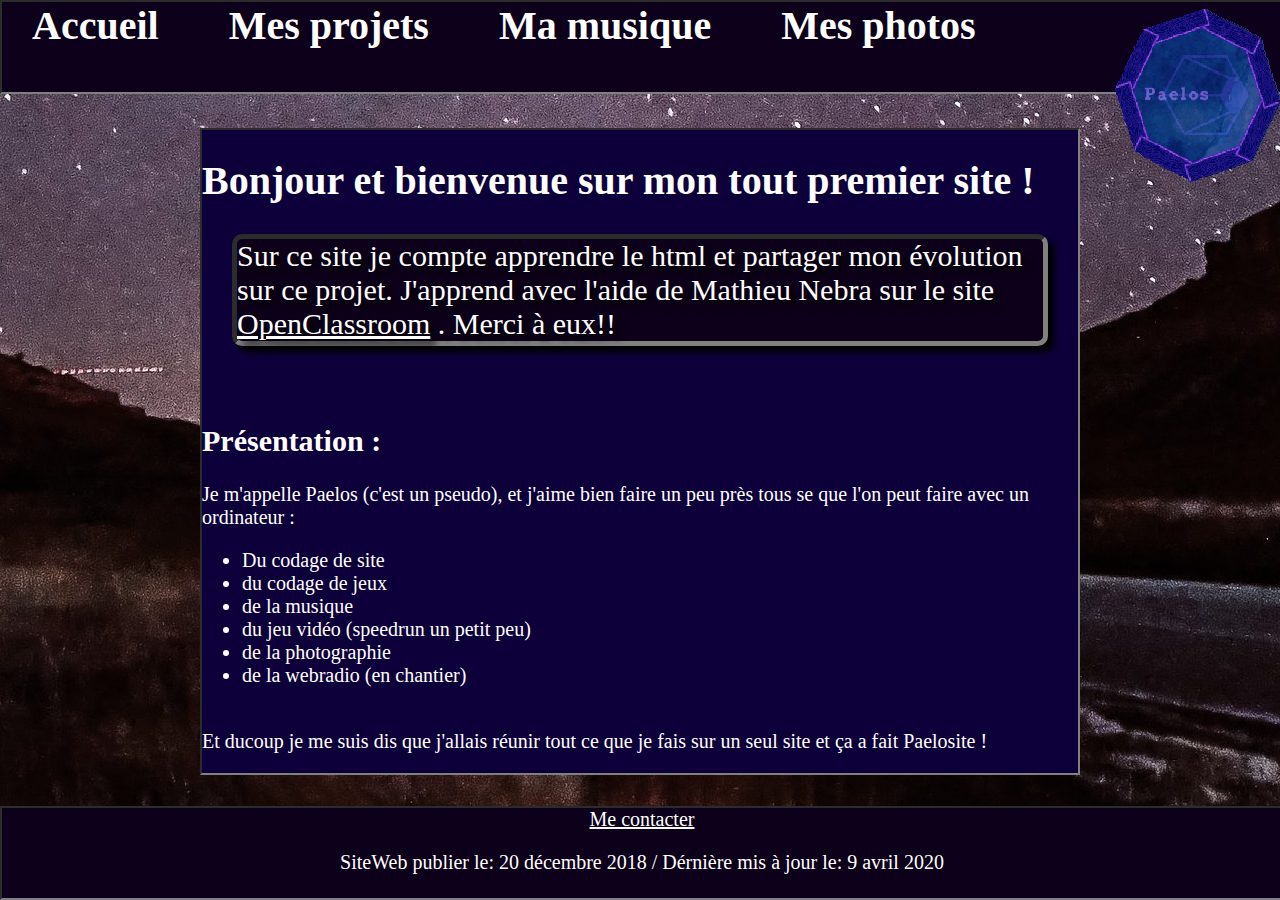
==== index.html @ 07039e09 "Update index.html" ====
<!DOCTYPE html>
	<html>
		
		<head>
			<meta charset="utf-8">
				<link rel="stylesheet" href="pre.css" />
				<title>Paelosite - Un site un peu nul mais rigolo</title>
				<link rel="icon" type="image/png" href="Paelos LOGO.PNG">
				
					
						<p>
							<h1><strong>
								<div class=haut style="position:absolute; top:0">
									<div class=ole>
										<img src="Paelos LOGO.PNG" alt="logo Paelos"/>
									</div>
									<a class=a href=index.html title="Retour au début">Accueil<a/>      
									<a class=b href=Mesliens.html title="Parce que c'est notre projet">Mes projets<a/>     
									<a class=c href=jeu.html title="Tout pour la musique">Ma musique<a/>     
									<a class=d href=Mesphotos.html title="Des photos que j'ai prise">Mes photos<a/>
								</div>
							</h1></strong>
						</p>			
		</head>
		
		<body>
			 <div class =machin>
					<p>
						<h1><strong>Bonjour et bienvenue sur mon tout premier site ! </h1></strong>
					</p>
					<p class=mise>     Sur ce site je compte apprendre le html et partager mon évolution sur ce projet.        J'apprend avec l'aide de Mathieu Nebra sur le site 
						<a href=https://openclassrooms.com/fr/dashboard title="Très pratique" target="_blank">OpenClassroom<a/>
							. Merci à eux!!
					</p> 
					</br>
					<p><h2>Présentation :</h2></p>
					<p>Je m'appelle Paelos (c'est un pseudo), et j'aime bien faire un peu près tous se que l'on peut faire avec un ordinateur : 
						<ul>
							<li>Du codage de site</li>
							<li>du codage de jeux</li>
							<li>de la musique</li>
							<li>du jeu vidéo (speedrun un petit peu)</li>
							<li>de la photographie</li>
							<li>de la webradio (en chantier)</li>
						</ul>
						</br>
						Et ducoup je me suis dis que j'allais réunir tout ce que je fais sur un seul site et ça a fait Paelosite !</p>
				</div>
				
					<div class="mail" style="position:absolute; bottom:0">
						<a href="mailto:Paelosite@protonmail.com">Me contacter</a>
						<br/>
						<p>SiteWeb publier le: 20 décembre 2018 / Dérnière mis à jour le: 9 avril 2020</p>
					</div>
		</body>
	
	</html>
---- pre.css ----
body
{
	margin:0px;
	padding:0px;
	background-attachment: fixed;
	background-image: url(starry-skies-in-the-dessert-canyons.jpg);
	background-position: center bottom;
	background-attachment: fixed;
}
*
{
	color: white;
}
.haut
{
	text-decoration: rgb(34,54,146);
	width: 100%;
	background-color: rgb(13,0,26);
	border: 2px grey inset;
	height: 10%;
	font-size: 40px;
	margin left: 30px;
}
.mise
{
	border: 5px gray inset;
	border-radius: 10px;
	box-shadow: 6px 6px 6px black;
	text-shadow: 6px 6px 6px black;
	margin-left: 30px;
	margin-right: 30px;
	background-color: rgb(13,0,26);
	font-size: 30px;
}
.machin
{
	justify-content: center;
	margin-right: 200px;
	margin-left: 200px;
	background-color: rgb(13,0,58);
	color: white;
	border: 2px grey inset;
	font-size: 20px;
	margin-top: 10%;
}
.mail
{
	font-size: 20px;
	text-align: center;
	background-color: rgb(13,0,26);
	border: 2px grey inset;
	width: 100%;
	height: 10%;
}
.ole
{
	float: right;
}
.a, .b, .c, .d
{
	margin-left: 30px;
	margin-right: 30px;
	
	text-decoration: none;
}
.d:hover
{
	color: grey;
	border: 3px rgb(13,0,58) inset;
}
.c:hover
{
	color: grey;
	border: 3px rgb(13,0,58) inset;
}
.b:hover
{
	color: grey;
	border: 3px rgb(13,0,58) inset;
}
.a:hover
{
	color: grey;
	border: 3px rgb(13,0,58) inset;
}
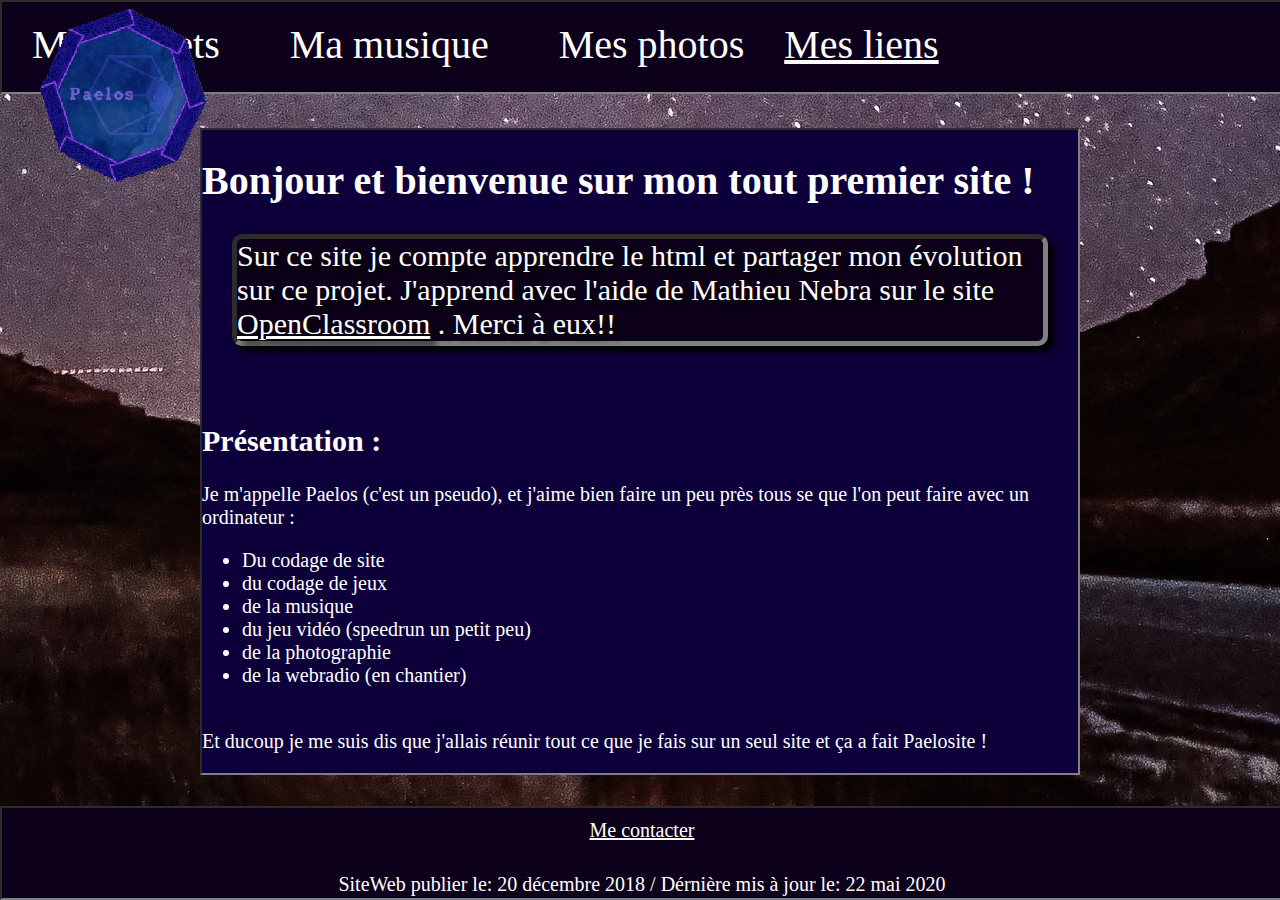
==== commit ccf3a12e: "Update index.html" ====
--- a/index.html
+++ b/index.html
@@ -7,23 +7,20 @@
 				<title>Paelosite - Un site un peu nul mais rigolo</title>
 				<link rel="icon" type="image/png" href="Paelos LOGO.PNG">
 				
-					
-						<p>
-							<h1><strong>
-								<div class=haut style="position:absolute; top:0">
-									<div class=ole>
-										<img src="Paelos LOGO.PNG" alt="logo Paelos"/>
-									</div>
-									<a class=a href=index.html title="Retour au début">Accueil<a/>      
-									<a class=b href=Mesliens.html title="Parce que c'est notre projet">Mes projets<a/>     
-									<a class=c href=jeu.html title="Tout pour la musique">Ma musique<a/>     
-									<a class=d href=Mesphotos.html title="Des photos que j'ai prise">Mes photos<a/>
-								</div>
-							</h1></strong>
-						</p>			
+		
 		</head>
 		
 		<body>
+								<div class=haut style="position:absolute; top:0">     
+										<a class=b href=Mesliens.html title="Parce que c'est notre projet" style="line-height:85px;">Mes projets<a/> 
+										<a class=c href=jeu.html title="Tout pour la musique" style="line-height:85px;">Ma musique<a/>     
+										<a class=d href=Mesphotos.html title="Des photos que j'ai prise" style="line-height:85px;">Mes photos<a/>
+										<a class=e href=liens.html title="Forcément ça créer des liens" style="line-height:85px;">Mes liens<a/>
+									<div class=ole style="position:absolute; top:0">
+										<a class=a href=index.html title="Retour au début"><img src="Paelos LOGO.PNG" alt="logo Paelos"/></a>
+									</div>    
+									</div>
+	
 			 <div class =machin>
 					<p>
 						<h1><strong>Bonjour et bienvenue sur mon tout premier site ! </h1></strong>
@@ -48,9 +45,8 @@
 				</div>
 				
 					<div class="mail" style="position:absolute; bottom:0">
-						<a href="mailto:Paelosite@protonmail.com">Me contacter</a>
-						<br/>
-						<p>SiteWeb publier le: 20 décembre 2018 / Dérnière mis à jour le: 9 avril 2020</p>
+						<a href="mailto:Paelosite@protonmail.com" style="line-height:45px;">Me contacter</a>
+						<p>SiteWeb publier le: 20 décembre 2018 / Dérnière mis à jour le: 22 mai 2020</p>
 					</div>
 		</body>
 	
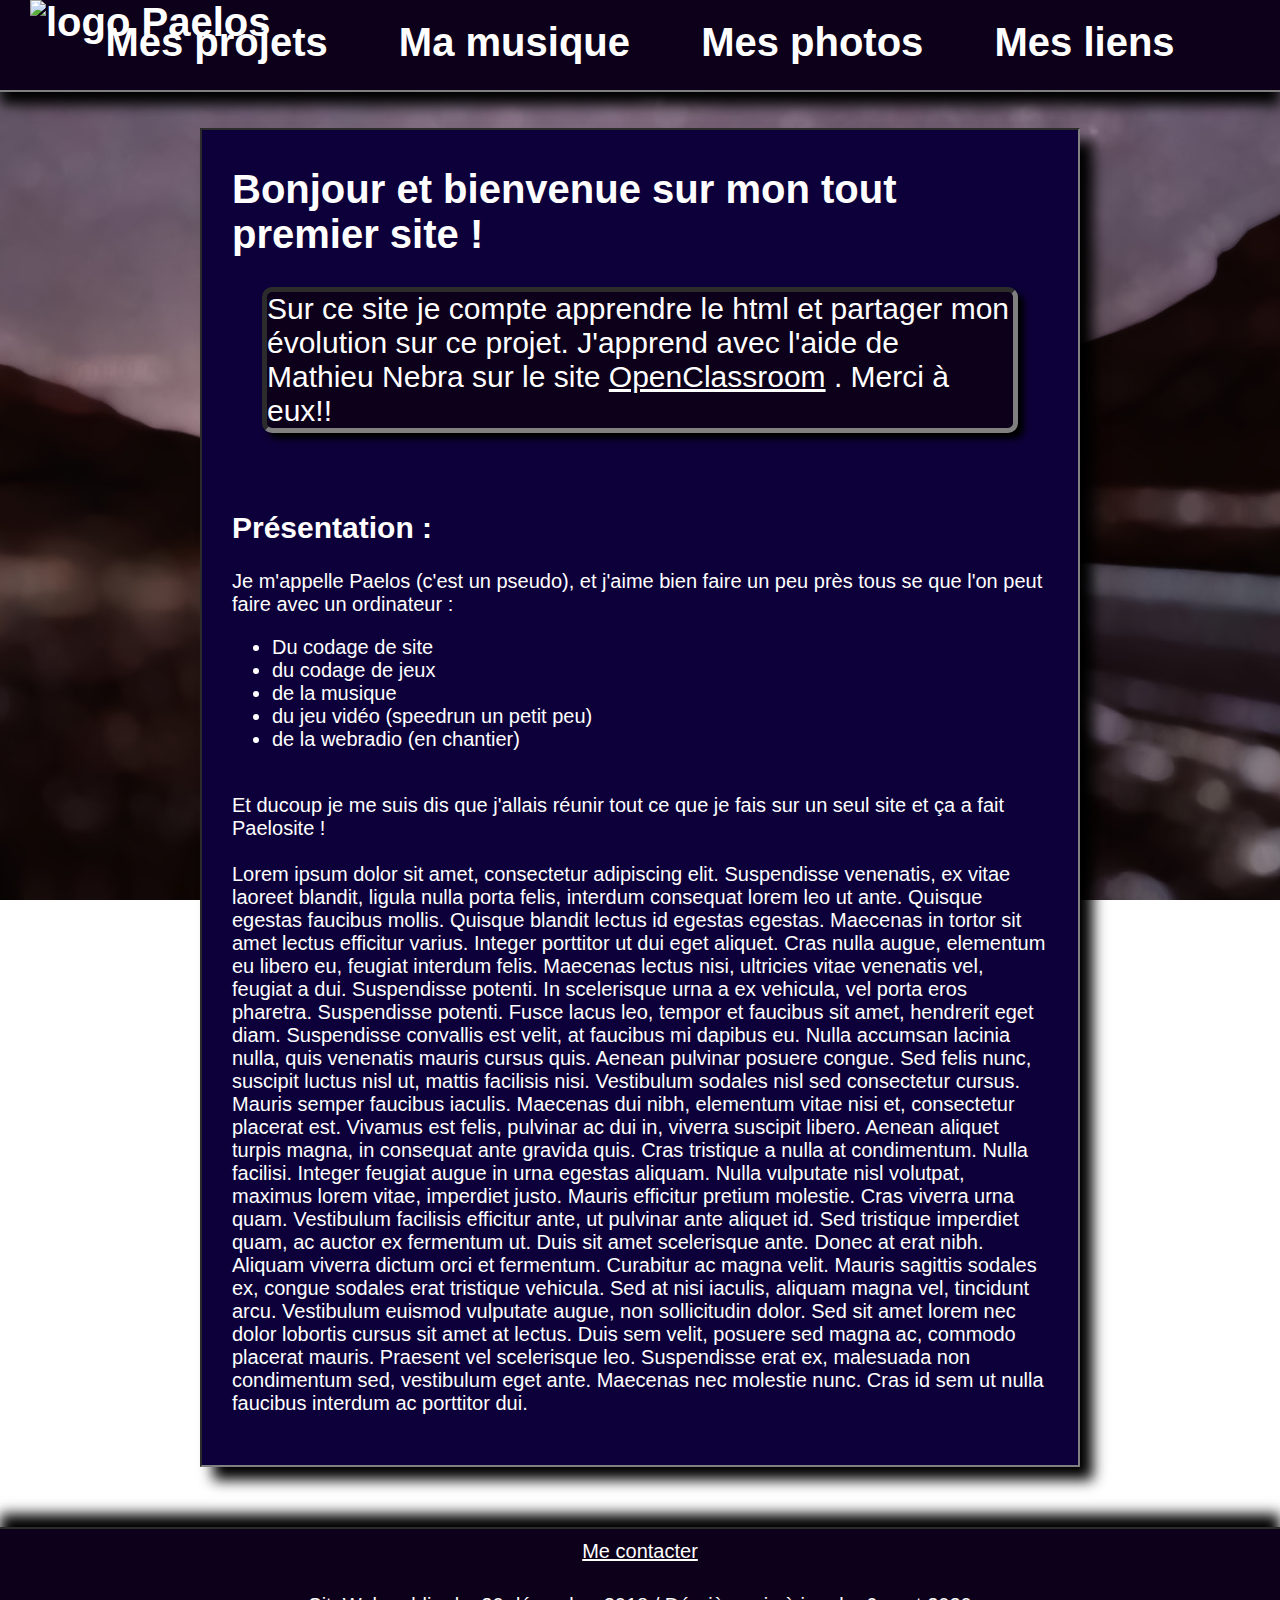
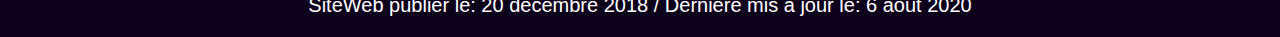
==== commit 9f0123ca: "Add files via upload" ====
--- a/index.html
+++ b/index.html
@@ -1,53 +1,79 @@
-<!DOCTYPE html>
-	<html>
-		
-		<head>
-			<meta charset="utf-8">
-				<link rel="stylesheet" href="pre.css" />
-				<title>Paelosite - Un site un peu nul mais rigolo</title>
-				<link rel="icon" type="image/png" href="Paelos LOGO.PNG">
-				
-		
-		</head>
-		
-		<body>
-								<div class=haut style="position:absolute; top:0">     
-										<a class=b href=Mesliens.html title="Parce que c'est notre projet" style="line-height:85px;">Mes projets<a/> 
-										<a class=c href=jeu.html title="Tout pour la musique" style="line-height:85px;">Ma musique<a/>     
-										<a class=d href=Mesphotos.html title="Des photos que j'ai prise" style="line-height:85px;">Mes photos<a/>
-										<a class=e href=liens.html title="Forcément ça créer des liens" style="line-height:85px;">Mes liens<a/>
-									<div class=ole style="position:absolute; top:0">
-										<a class=a href=index.html title="Retour au début"><img src="Paelos LOGO.PNG" alt="logo Paelos"/></a>
-									</div>    
-									</div>
-	
-			 <div class =machin>
-					<p>
-						<h1><strong>Bonjour et bienvenue sur mon tout premier site ! </h1></strong>
-					</p>
-					<p class=mise>     Sur ce site je compte apprendre le html et partager mon évolution sur ce projet.        J'apprend avec l'aide de Mathieu Nebra sur le site 
-						<a href=https://openclassrooms.com/fr/dashboard title="Très pratique" target="_blank">OpenClassroom<a/>
-							. Merci à eux!!
-					</p> 
-					</br>
-					<p><h2>Présentation :</h2></p>
-					<p>Je m'appelle Paelos (c'est un pseudo), et j'aime bien faire un peu près tous se que l'on peut faire avec un ordinateur : 
-						<ul>
-							<li>Du codage de site</li>
-							<li>du codage de jeux</li>
-							<li>de la musique</li>
-							<li>du jeu vidéo (speedrun un petit peu)</li>
-							<li>de la photographie</li>
-							<li>de la webradio (en chantier)</li>
-						</ul>
-						</br>
-						Et ducoup je me suis dis que j'allais réunir tout ce que je fais sur un seul site et ça a fait Paelosite !</p>
-				</div>
-				
-					<div class="mail" style="position:absolute; bottom:0">
-						<a href="mailto:Paelosite@protonmail.com" style="line-height:45px;">Me contacter</a>
-						<p>SiteWeb publier le: 20 décembre 2018 / Dérnière mis à jour le: 22 mai 2020</p>
-					</div>
-		</body>
-	
-	</html>
+<!DOCTYPE html>
+	<html>
+		
+		<head>
+			<meta charset="utf-8">
+				<link rel="stylesheet" href="pre.css" />
+				<title>Paelosite - Un site un peu nul mais rigolo</title>
+				<link rel="icon" type="image/png" href="images/Paelos LOGO.PNG">
+			</head>
+		
+		<body>
+					<div class=haut style="position:absolute; top:0">     
+											
+							<a class=b href=Mesliens.html title="Parce que c'est notre projet" style="line-height:85px;">Mes projets<a/> 
+							<a class=c href=jeu.html title="Tout pour la musique" style="line-height:85px;">Ma musique<a/>     
+							<a class=d href=Mesphotos.html title="Des photos que j'ai prise" style="line-height:85px;">Mes photos<a/>
+							<a class=e href=liens.html title="Forcément ça créer des liens" style="line-height:85px;">Mes liens<a/>
+									
+							<div class=ole style="position:absolute; top:0">
+									<a class=a href=index.html title="Retour au début"><img src="images/Paelos LOGO.PNG" alt="logo Paelos"/></a>
+							</div>    
+									
+					</div>
+	
+			 <div class =machin>
+					<p>
+						<h1><strong>Bonjour et bienvenue sur mon tout premier site ! </h1></strong>
+					</p>
+					<p class=mise>     Sur ce site je compte apprendre le html et partager mon évolution sur ce projet.        J'apprend avec l'aide de Mathieu Nebra sur le site 
+						<a href=https://openclassrooms.com/fr/dashboard title="Très pratique" target="_blank">OpenClassroom<a/>
+							. Merci à eux!!
+					</p> 
+					</br>
+					<p><h2>Présentation :</h2></p>
+					<p>Je m'appelle Paelos (c'est un pseudo), et j'aime bien faire un peu près tous se que l'on peut faire avec un ordinateur : 
+						<ul>
+							<li>Du codage de site</li>
+							<li>du codage de jeux</li>
+							<li>de la musique</li>
+							<li>du jeu vidéo (speedrun un petit peu)</li>
+							<li>de la webradio (en chantier)</li>
+						</ul>
+						</br>
+						Et ducoup je me suis dis que j'allais réunir tout ce que je fais sur un seul site et ça a fait Paelosite !
+					</br>
+					</br>
+						Lorem ipsum dolor sit amet, consectetur adipiscing elit. Suspendisse venenatis, ex vitae laoreet blandit, ligula nulla
+						porta felis, interdum consequat lorem leo ut ante. Quisque egestas faucibus mollis. Quisque blandit lectus id egestas
+						egestas. Maecenas in tortor sit amet lectus efficitur varius. Integer porttitor ut dui eget aliquet. Cras nulla augue,
+						elementum eu libero eu, feugiat interdum felis. Maecenas lectus nisi, ultricies vitae venenatis vel, feugiat a dui.
+						
+						Suspendisse potenti. In scelerisque urna a ex vehicula, vel porta eros pharetra. Suspendisse potenti. Fusce lacus leo,
+						tempor et faucibus sit amet, hendrerit eget diam. Suspendisse convallis est velit, at faucibus mi dapibus eu. Nulla
+						accumsan lacinia nulla, quis venenatis mauris cursus quis. Aenean pulvinar posuere congue. Sed felis nunc, suscipit
+						luctus nisl ut, mattis facilisis nisi. Vestibulum sodales nisl sed consectetur cursus. Mauris semper faucibus iaculis.
+						
+						Maecenas dui nibh, elementum vitae nisi et, consectetur placerat est. Vivamus est felis, pulvinar ac dui in, viverra
+						suscipit libero. Aenean aliquet turpis magna, in consequat ante gravida quis. Cras tristique a nulla at condimentum.
+						Nulla facilisi. Integer feugiat augue in urna egestas aliquam. Nulla vulputate nisl volutpat, maximus lorem vitae,
+						imperdiet justo. Mauris efficitur pretium molestie.
+						
+						Cras viverra urna quam. Vestibulum facilisis efficitur ante, ut pulvinar ante aliquet id. Sed tristique imperdiet quam,
+						ac auctor ex fermentum ut. Duis sit amet scelerisque ante. Donec at erat nibh. Aliquam viverra dictum orci et fermentum.
+						Curabitur ac magna velit.
+						
+						Mauris sagittis sodales ex, congue sodales erat tristique vehicula. Sed at nisi iaculis, aliquam magna vel, tincidunt
+						arcu. Vestibulum euismod vulputate augue, non sollicitudin dolor. Sed sit amet lorem nec dolor lobortis cursus sit amet
+						at lectus. Duis sem velit, posuere sed magna ac, commodo placerat mauris. Praesent vel scelerisque leo. Suspendisse erat
+						ex, malesuada non condimentum sed, vestibulum eget ante. Maecenas nec molestie nunc. Cras id sem ut nulla faucibus
+						interdum ac porttitor dui.</p>
+				</div>
+				
+					<div class="mail" style="position:absolute; bottom:1">
+						<a href="mailto:Paelosite@protonmail.com" style="line-height:45px;">Me contacter</a>
+						<p>SiteWeb publier le: 20 décembre 2018 / Dérnière mis à jour le: 6 aout 2020</p>
+					</div>
+		</body>
+	
+	</html>--- a/pre.css
+++ b/pre.css
@@ -6,6 +6,7 @@
 	background-image: url(starry-skies-in-the-dessert-canyons.jpg);
 	background-position: center bottom;
 	background-attachment: fixed;
+	font-family: sans-serif;
 }
 *
 {
@@ -13,20 +14,20 @@
 }
 .haut
 {
-	text-decoration: rgb(34,54,146);
+	text-align: center;
 	width: 100%;
 	background-color: rgb(13,0,26);
-	border: 2px grey inset;
+	border-bottom: 2px grey inset;
 	height: 10%;
 	font-size: 40px;
-	margin left: 30px;
+	font-weight: bold;
+	box-shadow: 0px 13px 13px black;
 }
 .mise
 {
 	border: 5px gray inset;
 	border-radius: 10px;
 	box-shadow: 6px 6px 6px black;
-	text-shadow: 6px 6px 6px black;
 	margin-left: 30px;
 	margin-right: 30px;
 	background-color: rgb(13,0,26);
@@ -34,52 +35,37 @@
 }
 .machin
 {
-	justify-content: center;
+	padding: 30px;
+	padding-top: 10px;
 	margin-right: 200px;
 	margin-left: 200px;
+	margin-bottom: 60px;
 	background-color: rgb(13,0,58);
 	color: white;
 	border: 2px grey inset;
 	font-size: 20px;
 	margin-top: 10%;
+	box-shadow: 13px 13px 13px black;
 }
 .mail
 {
 	font-size: 20px;
 	text-align: center;
 	background-color: rgb(13,0,26);
-	border: 2px grey inset;
+	border-top: 2px grey inset;
 	width: 100%;
-	height: 10%;
+	box-shadow: 0px -13px 13px black;
 }
 .ole
 {
-	float: right;
+	float: center;
 }
-.a, .b, .c, .d
+.a, .b, .c, .d, .e
 {
-	margin-left: 30px;
-	margin-right: 30px;
-	
+	padding: 30px;
 	text-decoration: none;
 }
-.d:hover
+.e:hover, .d:hover, .c:hover, .b:hover
 {
-	color: grey;
-	border: 3px rgb(13,0,58) inset;
-}
-.c:hover
-{
-	color: grey;
-	border: 3px rgb(13,0,58) inset;
-}
-.b:hover
-{
-	color: grey;
-	border: 3px rgb(13,0,58) inset;
-}
-.a:hover
-{
-	color: grey;
-	border: 3px rgb(13,0,58) inset;
-}
+	background-color: rgba(119, 119, 119, 0.534);
+}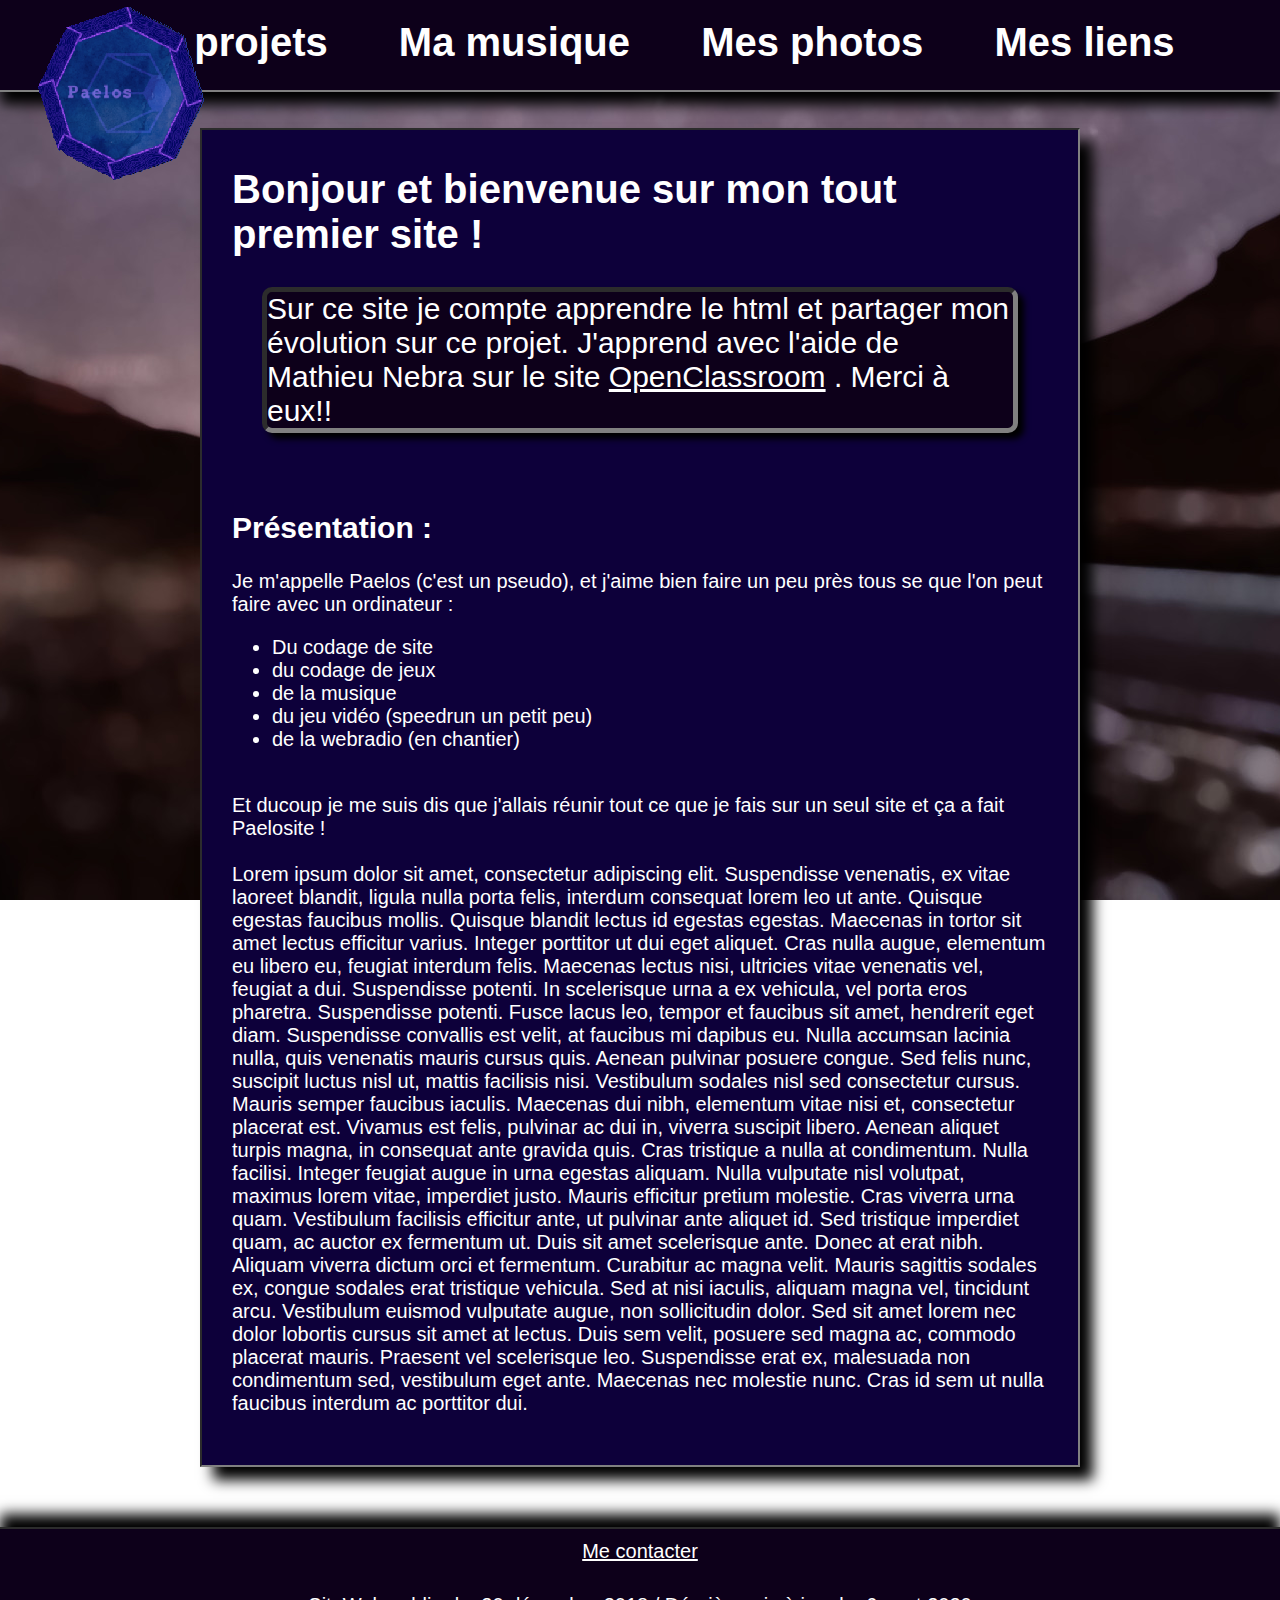
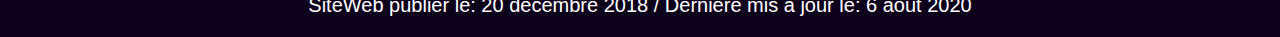
==== commit 476867b4: "Add files via upload" ====
--- a/index.html
+++ b/index.html
@@ -5,7 +5,7 @@
 			<meta charset="utf-8">
 				<link rel="stylesheet" href="pre.css" />
 				<title>Paelosite - Un site un peu nul mais rigolo</title>
-				<link rel="icon" type="image/png" href="images/Paelos LOGO.PNG">
+				<link rel="icon" type="image/png" href="Paelos LOGO.PNG">
 			</head>
 		
 		<body>
@@ -17,7 +17,7 @@
 							<a class=e href=liens.html title="Forcément ça créer des liens" style="line-height:85px;">Mes liens<a/>
 									
 							<div class=ole style="position:absolute; top:0">
-									<a class=a href=index.html title="Retour au début"><img src="images/Paelos LOGO.PNG" alt="logo Paelos"/></a>
+									<a class=a href=index.html title="Retour au début"><img src="Paelos LOGO.PNG" alt="logo Paelos"/></a>
 							</div>    
 									
 					</div>
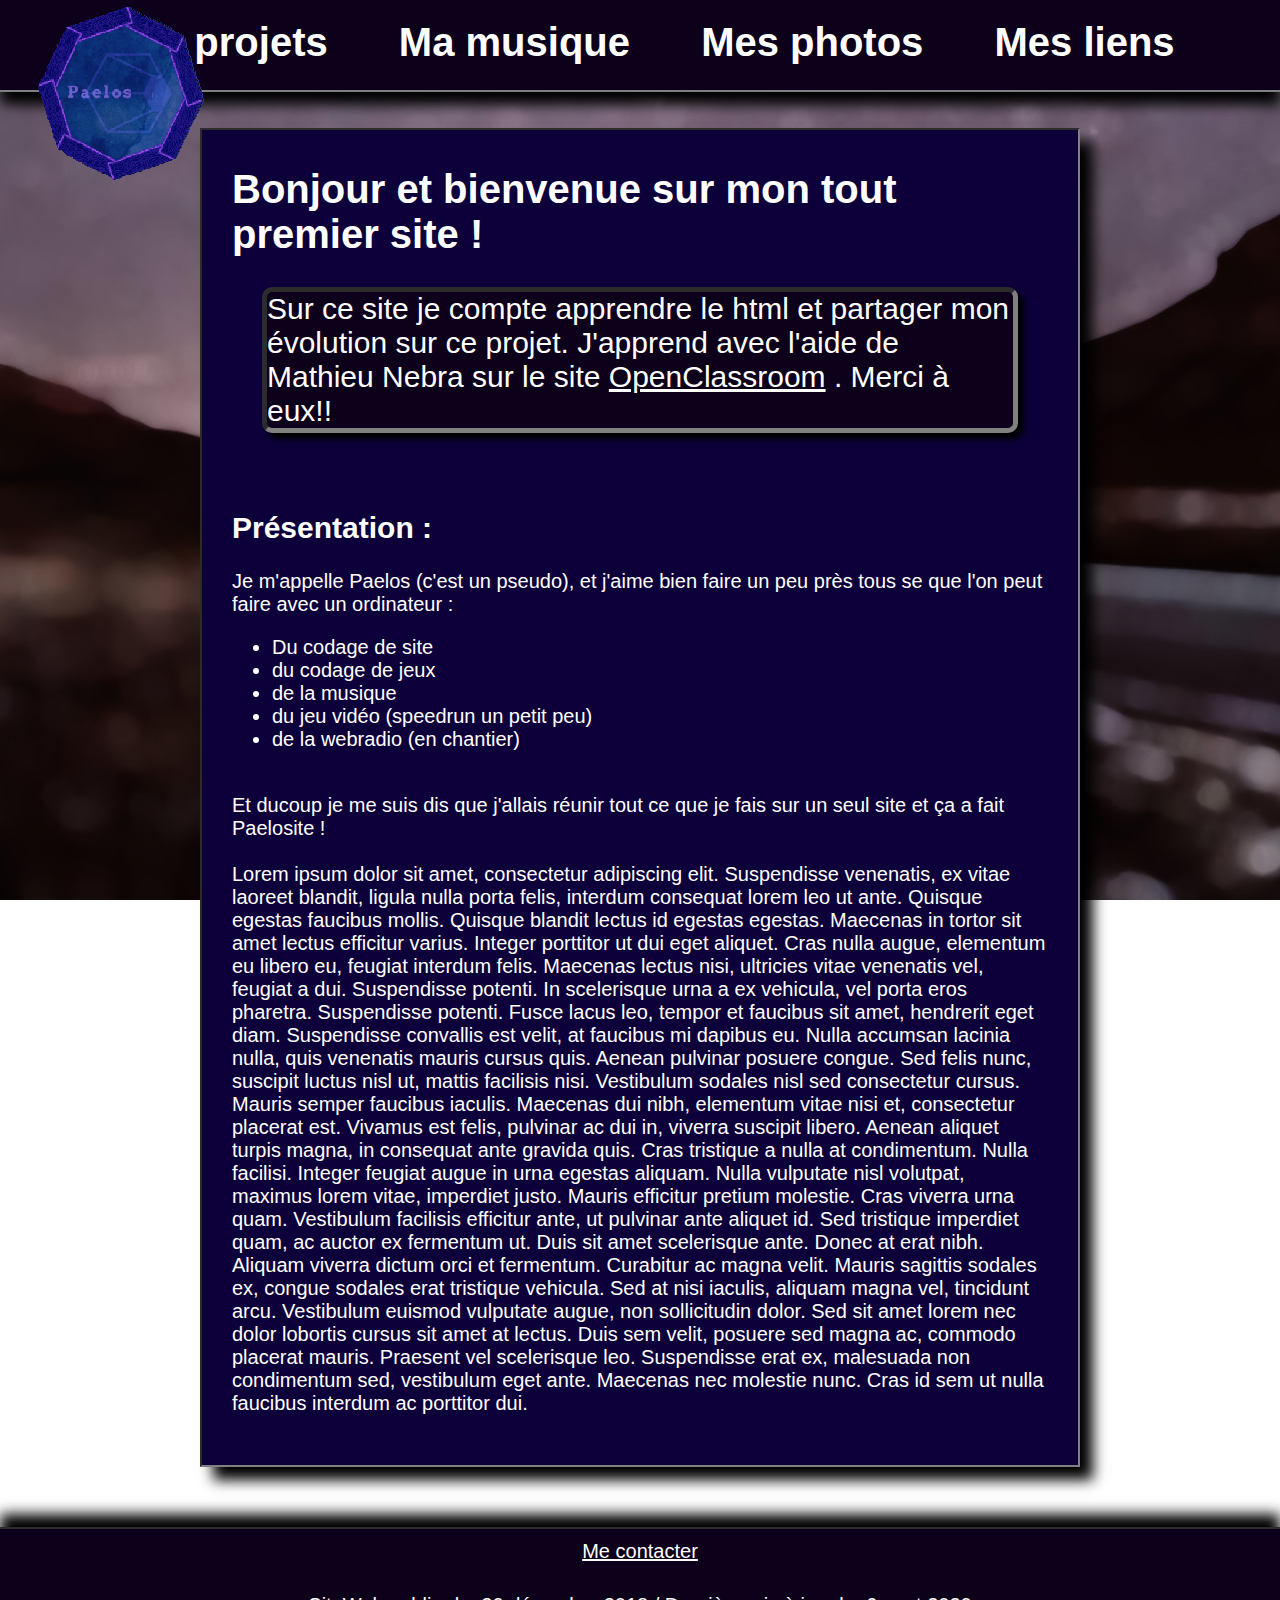
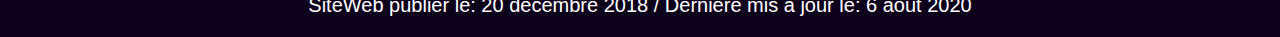
==== commit bbe2ae1f: "Yo !" ====
--- a/index.html
+++ b/index.html
@@ -3,7 +3,7 @@
 		
 		<head>
 			<meta charset="utf-8">
-				<link rel="stylesheet" href="pre.css" />
+				<link rel="stylesheet" href="style.css" />
 				<title>Paelosite - Un site un peu nul mais rigolo</title>
 				<link rel="icon" type="image/png" href="Paelos LOGO.PNG">
 			</head>
@@ -11,10 +11,10 @@
 		<body>
 					<div class=haut style="position:absolute; top:0">     
 											
-							<a class=b href=Mesliens.html title="Parce que c'est notre projet" style="line-height:85px;">Mes projets<a/> 
-							<a class=c href=jeu.html title="Tout pour la musique" style="line-height:85px;">Ma musique<a/>     
+							<a class=b href=Mesprojets.html title="Parce que c'est notre projet" style="line-height:85px;">Mes projets<a/> 
+							<a class=c href=Mamusique.html title="Tout pour la musique" style="line-height:85px;">Ma musique<a/>     
 							<a class=d href=Mesphotos.html title="Des photos que j'ai prise" style="line-height:85px;">Mes photos<a/>
-							<a class=e href=liens.html title="Forcément ça créer des liens" style="line-height:85px;">Mes liens<a/>
+							<a class=e href=Mesliens.html title="Forcément ça créer des liens" style="line-height:85px;">Mes liens<a/>
 									
 							<div class=ole style="position:absolute; top:0">
 									<a class=a href=index.html title="Retour au début"><img src="Paelos LOGO.PNG" alt="logo Paelos"/></a>
@@ -72,7 +72,7 @@
 				
 					<div class="mail" style="position:absolute; bottom:1">
 						<a href="mailto:Paelosite@protonmail.com" style="line-height:45px;">Me contacter</a>
-						<p>SiteWeb publier le: 20 décembre 2018 / Dérnière mis à jour le: 6 aout 2020</p>
+						<p>SiteWeb publier le: 20 décembre 2018 / Dernière mis à jour le: 6 aout 2020</p>
 					</div>
 		</body>
 	
--- a/style.css
+++ b/style.css
@@ -0,0 +1,71 @@
+body
+{
+	margin:0px;
+	padding:0px;
+	background-attachment: fixed;
+	background-image: url(starry-skies-in-the-dessert-canyons.jpg);
+	background-position: center bottom;
+	background-attachment: fixed;
+	font-family: sans-serif;
+}
+*
+{
+	color: white;
+}
+.haut
+{
+	text-align: center;
+	width: 100%;
+	background-color: rgb(13,0,26);
+	border-bottom: 2px grey inset;
+	height: 10%;
+	font-size: 40px;
+	font-weight: bold;
+	box-shadow: 0px 13px 13px black;
+}
+.mise
+{
+	border: 5px gray inset;
+	border-radius: 10px;
+	box-shadow: 6px 6px 6px black;
+	margin-left: 30px;
+	margin-right: 30px;
+	background-color: rgb(13,0,26);
+	font-size: 30px;
+}
+.machin
+{
+	padding: 30px;
+	padding-top: 10px;
+	margin-right: 200px;
+	margin-left: 200px;
+	margin-bottom: 60px;
+	background-color: rgb(13,0,58);
+	color: white;
+	border: 2px grey inset;
+	font-size: 20px;
+	margin-top: 10%;
+	box-shadow: 13px 13px 13px black;
+}
+.mail
+{
+	font-size: 20px;
+	text-align: center;
+	background-color: rgb(13,0,26);
+	border-top: 2px grey inset;
+	width: 100%;
+	box-shadow: 0px -13px 13px black;
+}
+.ole
+{
+	float: center;
+}
+.a, .b, .c, .d, .e
+{
+	padding: 30px;
+	text-decoration: none;
+}
+.e:hover, .d:hover, .c:hover, .b:hover
+{
+	background-color: rgba(119, 119, 119, 0.534);
+}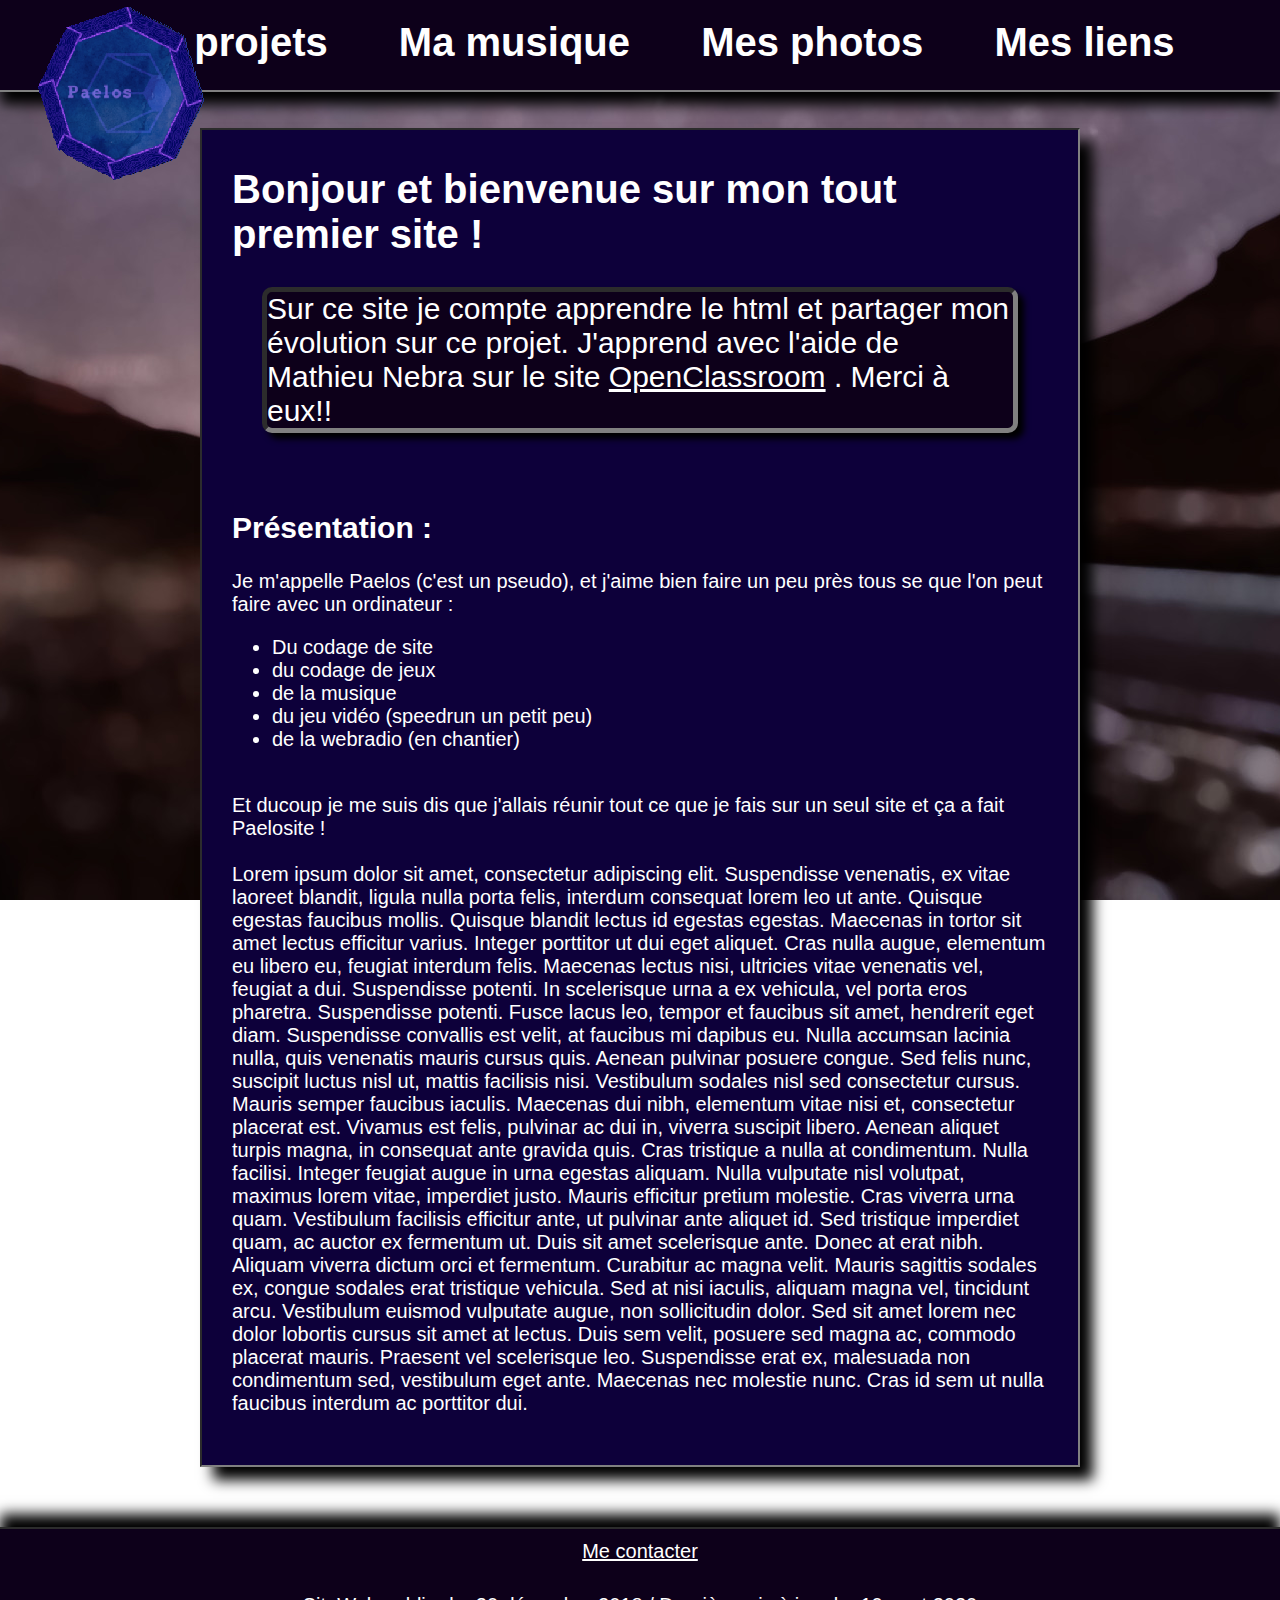
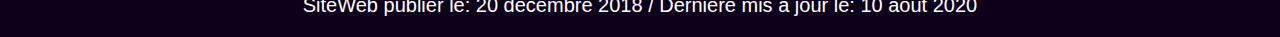
==== commit 8b2e83de: "ça y est" ====
--- a/index.html
+++ b/index.html
@@ -72,7 +72,7 @@
 				
 					<div class="mail" style="position:absolute; bottom:1">
 						<a href="mailto:Paelosite@protonmail.com" style="line-height:45px;">Me contacter</a>
-						<p>SiteWeb publier le: 20 décembre 2018 / Dernière mis à jour le: 6 aout 2020</p>
+						<p>SiteWeb publier le: 20 décembre 2018 / Dernière mis à jour le: 10 aout 2020</p>
 					</div>
 		</body>
 	
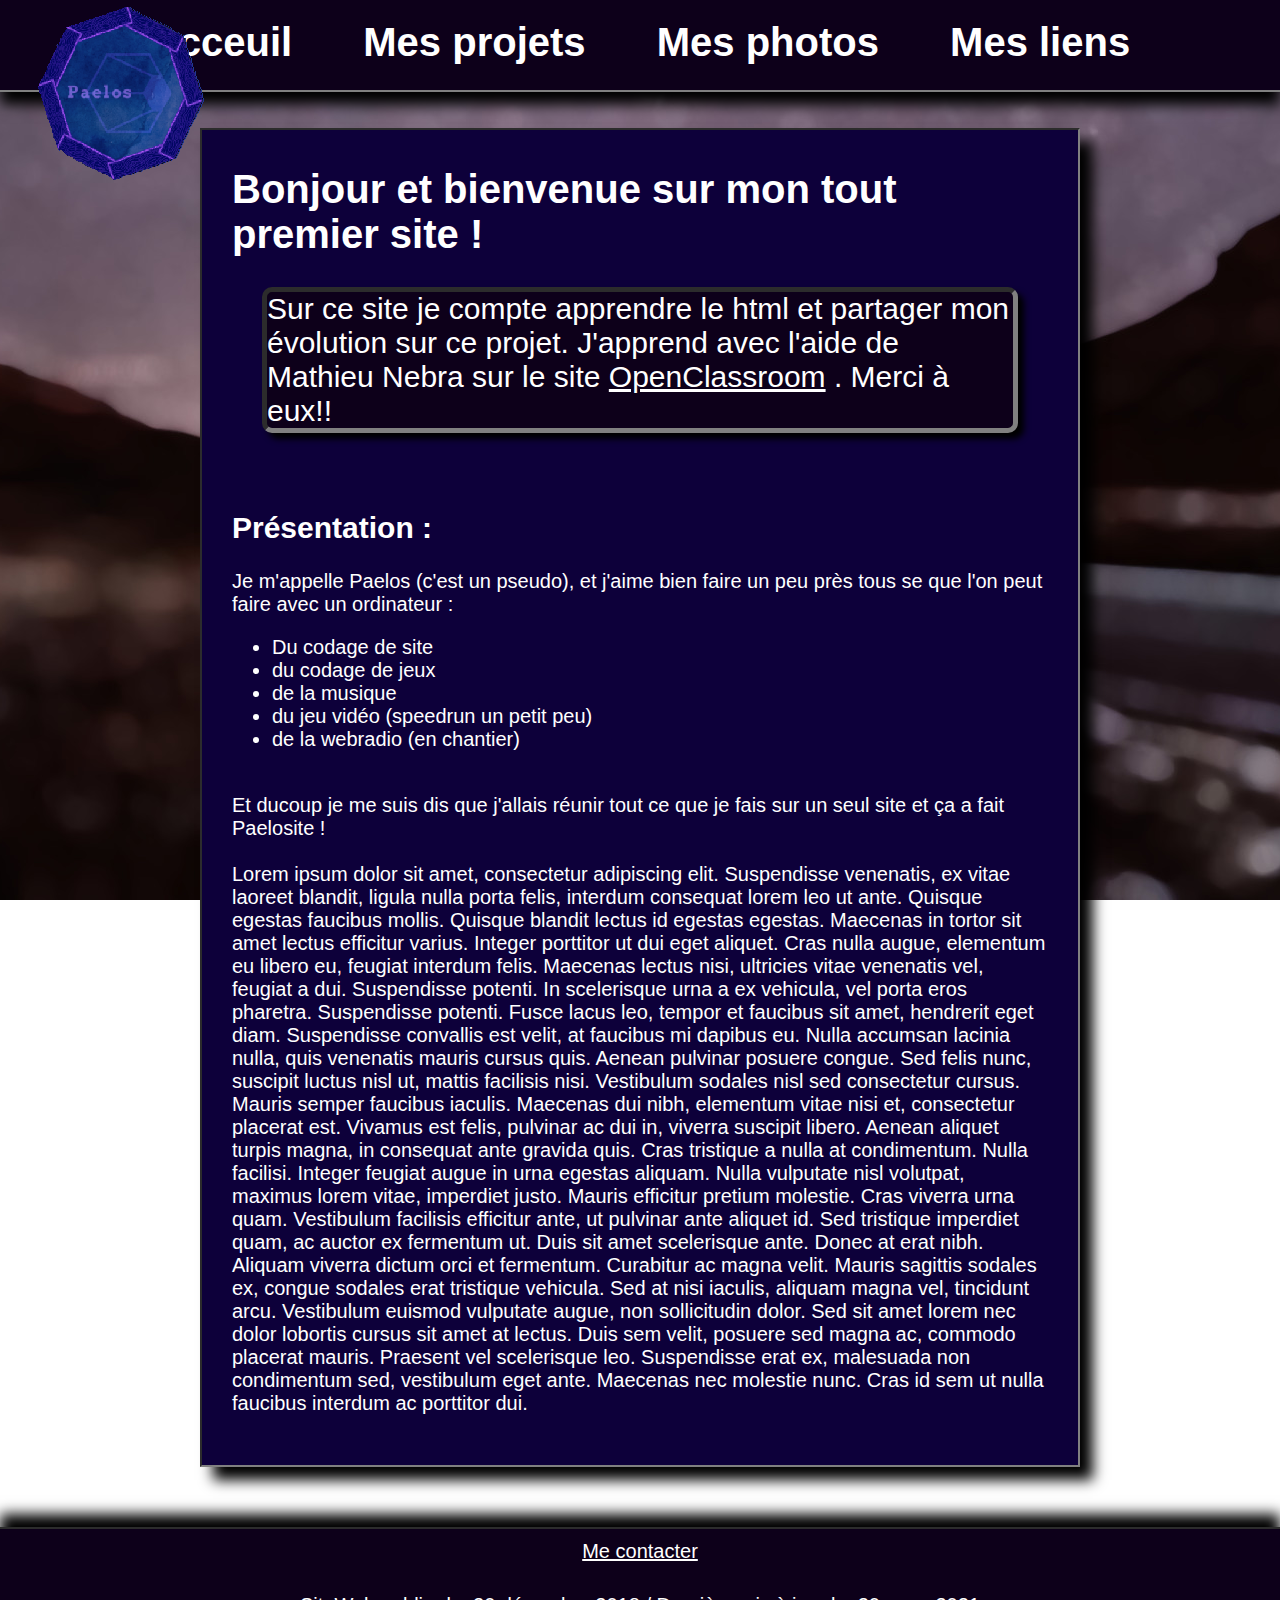
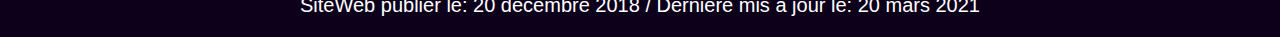
==== commit ef3ff5d8: "Update index.html" ====
--- a/index.html
+++ b/index.html
@@ -10,9 +10,9 @@
 		
 		<body>
 					<div class=haut style="position:absolute; top:0">     
-											
-							<a class=b href=Mesprojets.html title="Parce que c'est notre projet" style="line-height:85px;">Mes projets<a/> 
-							<a class=c href=Mamusique.html title="Tout pour la musique" style="line-height:85px;">Ma musique<a/>     
+							
+							<a class=c href=index.html title="Retour au début" style="line-height:85px;">Acceuil<a/>    				
+							<a class=b href=Mesprojets.html title="Parce que c'est notre projet" style="line-height:85px;">Mes projets<a/>  
 							<a class=d href=Mesphotos.html title="Des photos que j'ai prise" style="line-height:85px;">Mes photos<a/>
 							<a class=e href=Mesliens.html title="Forcément ça créer des liens" style="line-height:85px;">Mes liens<a/>
 									
@@ -72,8 +72,8 @@
 				
 					<div class="mail" style="position:absolute; bottom:1">
 						<a href="mailto:Paelosite@protonmail.com" style="line-height:45px;">Me contacter</a>
-						<p>SiteWeb publier le: 20 décembre 2018 / Dernière mis à jour le: 10 aout 2020</p>
+						<p>SiteWeb publier le: 20 décembre 2018 / Dernière mis à jour le: 20 mars 2021</p>
 					</div>
 		</body>
 	
-	</html>+	</html>
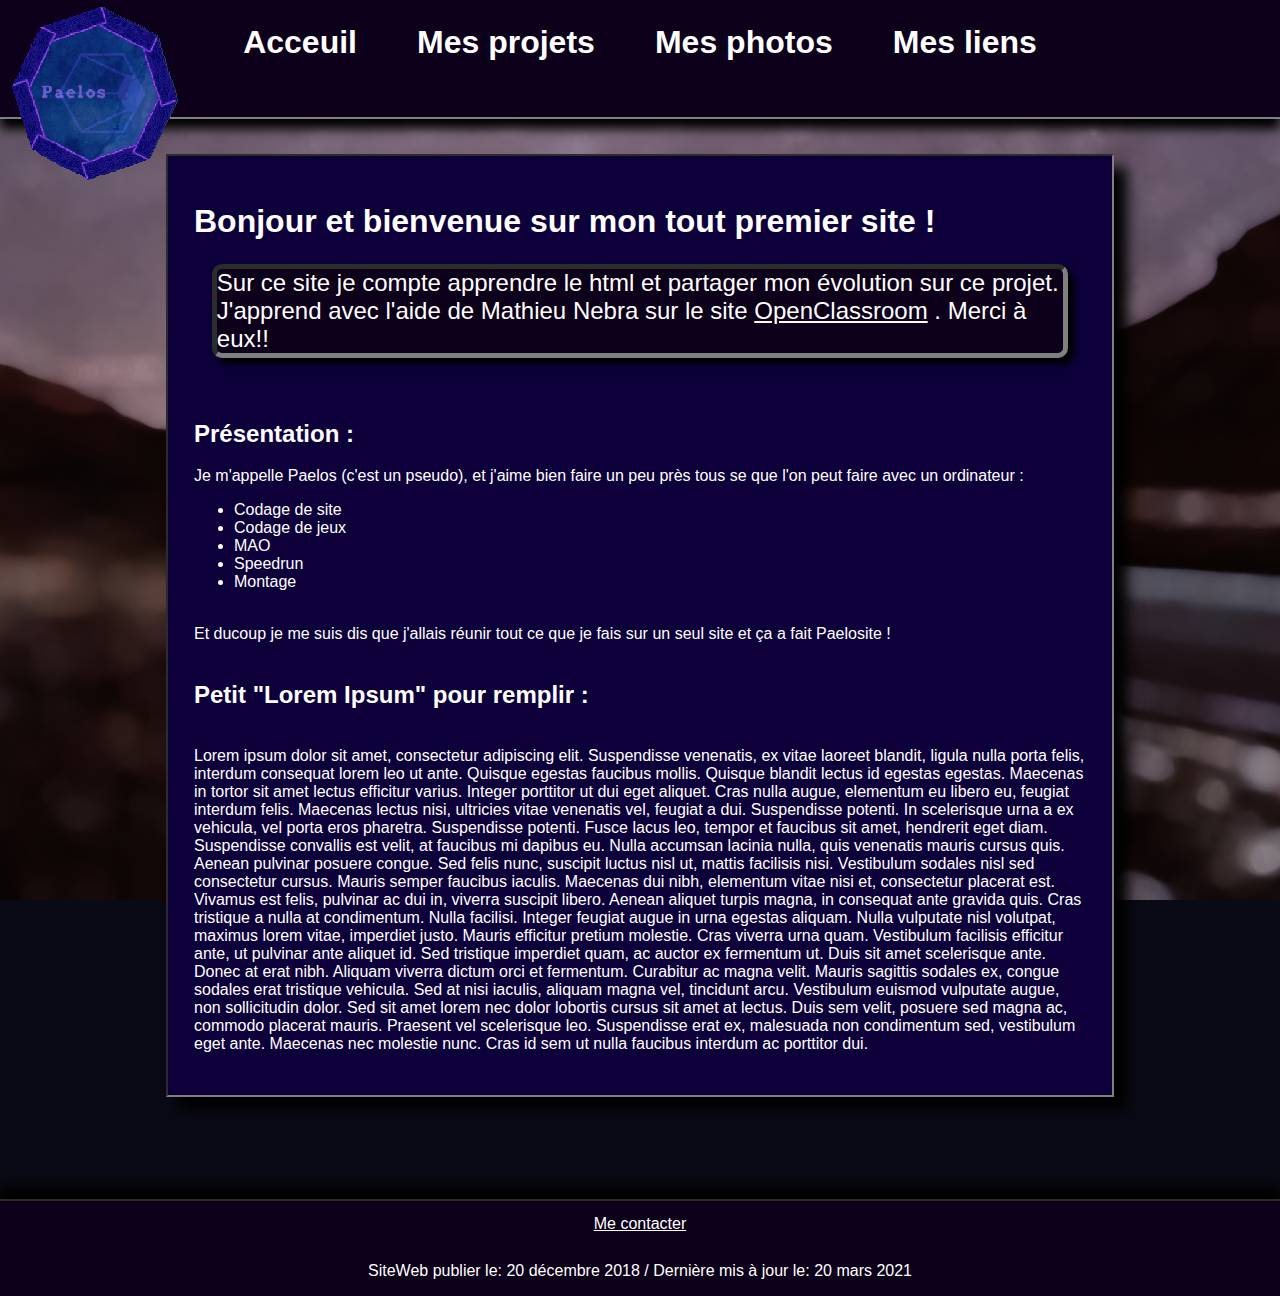
==== commit c536a799: "Update index.html" ====
--- a/index.html
+++ b/index.html
@@ -34,15 +34,16 @@
 					<p><h2>Présentation :</h2></p>
 					<p>Je m'appelle Paelos (c'est un pseudo), et j'aime bien faire un peu près tous se que l'on peut faire avec un ordinateur : 
 						<ul>
-							<li>Du codage de site</li>
-							<li>du codage de jeux</li>
-							<li>de la musique</li>
-							<li>du jeu vidéo (speedrun un petit peu)</li>
-							<li>de la webradio (en chantier)</li>
+							<li> Codage de site</li>
+							<li> Codage de jeux</li>
+							<li> MAO</li>
+							<li> Speedrun</li>
+							<li> Montage</li>
 						</ul>
 						</br>
 						Et ducoup je me suis dis que j'allais réunir tout ce que je fais sur un seul site et ça a fait Paelosite !
-					</br>
+					</br><br>
+						<h2>Petit "Lorem Ipsum" pour remplir :</h2>
 					</br>
 						Lorem ipsum dolor sit amet, consectetur adipiscing elit. Suspendisse venenatis, ex vitae laoreet blandit, ligula nulla
 						porta felis, interdum consequat lorem leo ut ante. Quisque egestas faucibus mollis. Quisque blandit lectus id egestas
--- a/style.css
+++ b/style.css
@@ -7,6 +7,7 @@
 	background-position: center bottom;
 	background-attachment: fixed;
 	font-family: sans-serif;
+	background-color: rgb(10, 10, 22);
 }
 *
 {
@@ -18,38 +19,38 @@
 	width: 100%;
 	background-color: rgb(13,0,26);
 	border-bottom: 2px grey inset;
-	height: 10%;
-	font-size: 40px;
+	height: 13%;
+	font-size: 32px;
 	font-weight: bold;
-	box-shadow: 0px 13px 13px black;
+	box-shadow: 0px 10.4px 10.4px black;
 }
 .mise
 {
 	border: 5px gray inset;
 	border-radius: 10px;
 	box-shadow: 6px 6px 6px black;
-	margin-left: 30px;
-	margin-right: 30px;
+	margin-left: 2%;
+	margin-right: 2%;
 	background-color: rgb(13,0,26);
-	font-size: 30px;
+	font-size: 24px;
 }
 .machin
 {
-	padding: 30px;
-	padding-top: 10px;
-	margin-right: 200px;
-	margin-left: 200px;
-	margin-bottom: 60px;
+	padding: 2%;
+	padding-top: 2%%;
+	margin-right: 13%;
+	margin-left: 13%;
+	margin-bottom: 8%;
 	background-color: rgb(13,0,58);
 	color: white;
 	border: 2px grey inset;
-	font-size: 20px;
-	margin-top: 10%;
+	font-size: 16px;
+	margin-top: 12%;
 	box-shadow: 13px 13px 13px black;
 }
 .mail
 {
-	font-size: 20px;
+	font-size: 16px;
 	text-align: center;
 	background-color: rgb(13,0,26);
 	border-top: 2px grey inset;
@@ -59,13 +60,14 @@
 .ole
 {
 	float: center;
+
 }
 .a, .b, .c, .d, .e
 {
-	padding: 30px;
+	padding: 2%;
 	text-decoration: none;
 }
 .e:hover, .d:hover, .c:hover, .b:hover
 {
 	background-color: rgba(119, 119, 119, 0.534);
-}+}
